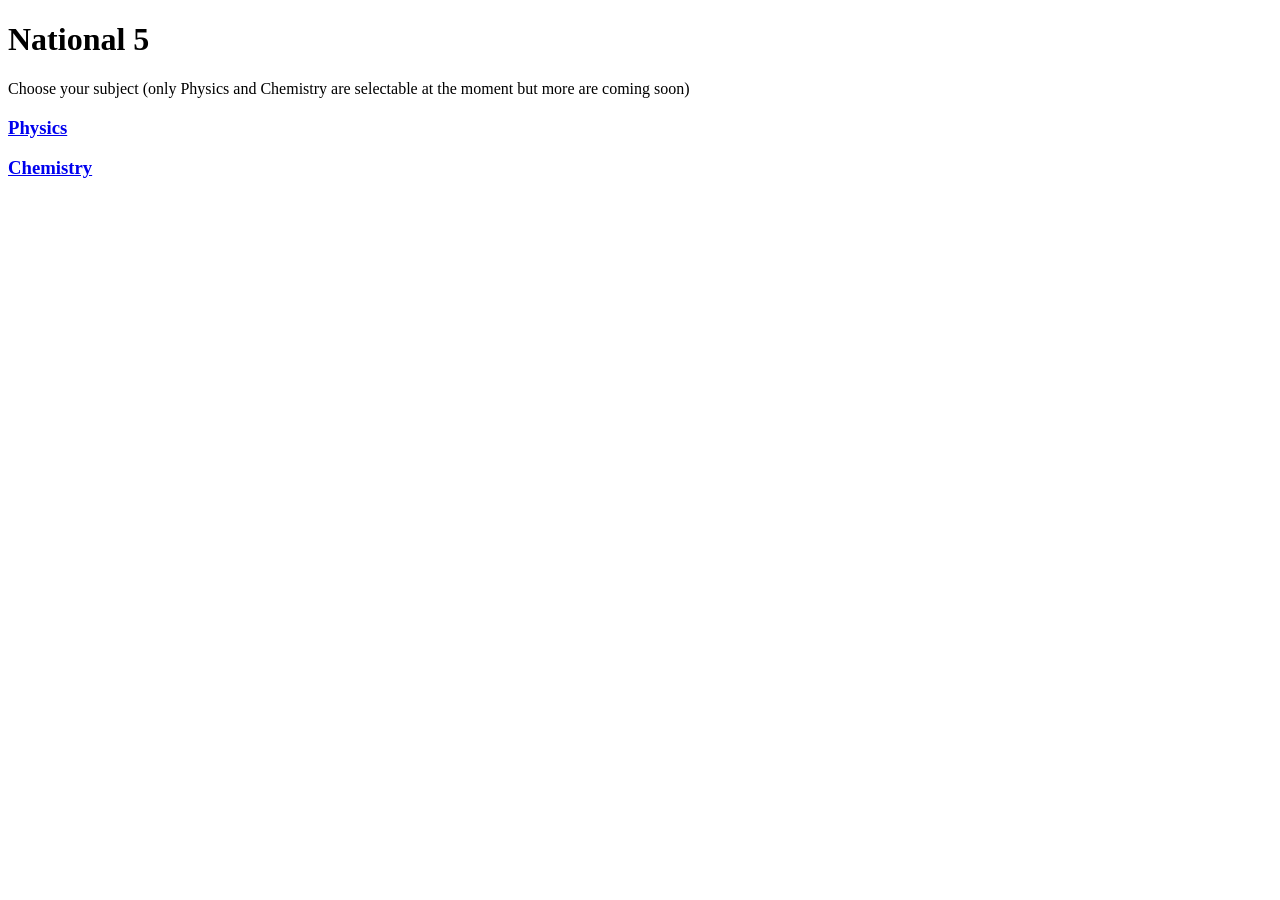
==== national5/nat5.html @ f1620e54 "Added a page for National 5 subjects" ====
<!DOCTYPE html>
<html lang="en">
  <head>
    <meta charset="UTF-8">
    <meta name="viewport" content="width=device-width, initial-scale=1.0">
    <title>National 5</title>
    <link rel="stylesheet" href="style.css">
  </head>
  <body>
    <header>
      <h1>National 5</h1>
    </header>
    <nav>
      <p>Choose your subject (only Physics and Chemistry are selectable at the moment but more are coming soon)</p>
      <h3>
        <a href="national5/physics.html">Physics</a>
      </h3>
      <h3>
        <a href="national5/chemistry.html">Chemistry</a>
      </h3>
    </nav>
  </body>
</html>
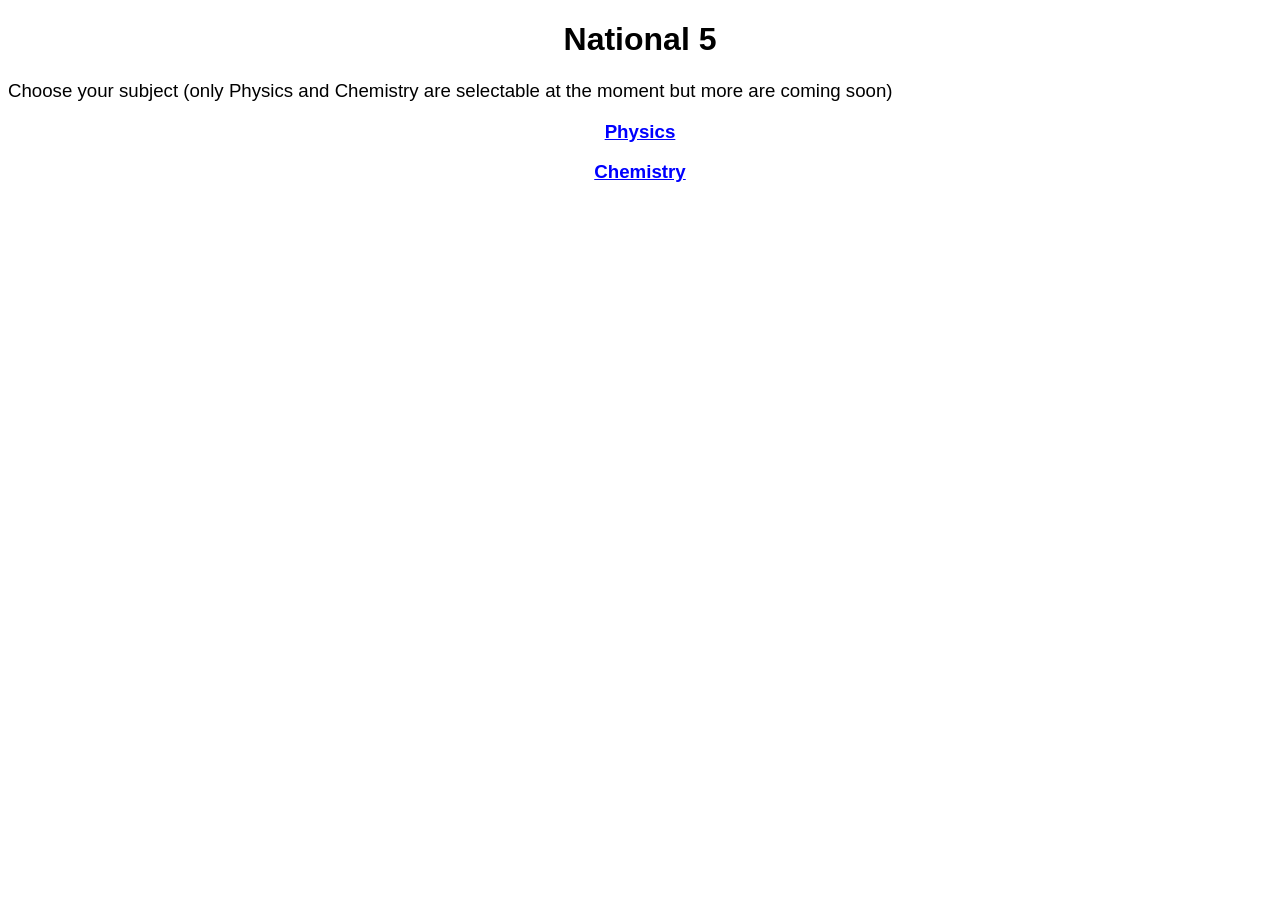
==== commit f20c156c: "Update nat5.html More fixes" ====
--- a/national5/nat5.html
+++ b/national5/nat5.html
@@ -4,7 +4,7 @@
     <meta charset="UTF-8">
     <meta name="viewport" content="width=device-width, initial-scale=1.0">
     <title>National 5</title>
-    <link rel="stylesheet" href="style.css">
+    <link rel="stylesheet" href="../style.css">
   </head>
   <body>
     <header>
@@ -13,10 +13,10 @@
     <nav>
       <p>Choose your subject (only Physics and Chemistry are selectable at the moment but more are coming soon)</p>
       <h3>
-        <a href="national5/physics.html">Physics</a>
+        <a href="./physics.html">Physics</a>
       </h3>
       <h3>
-        <a href="national5/chemistry.html">Chemistry</a>
+        <a href="./chemistry.html">Chemistry</a>
       </h3>
     </nav>
   </body>
--- a/style.css
+++ b/style.css
@@ -0,0 +1,24 @@
+@font-face {
+  font-family: "Jost";
+  src: url(./jost.tff);
+}
+
+body {
+  font-family: "Jost", "Verdana", "Arial", sans-serif;
+}
+
+h1, h2, h3 {
+  text-align: center;
+}
+
+p {
+  font-size: 14pt;
+}
+
+a {
+  color: blue;
+}
+
+a:hover {
+  color: yellow;
+}
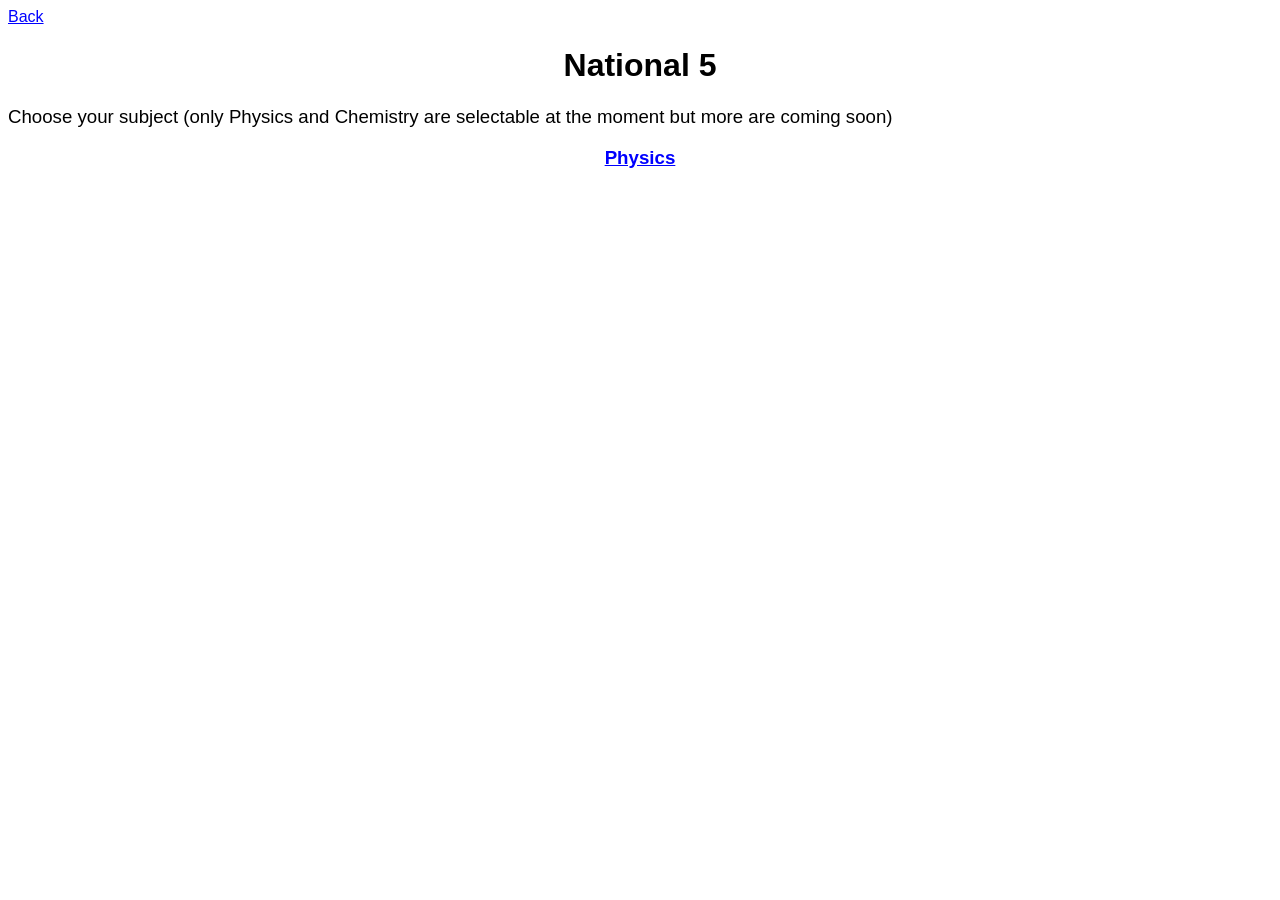
==== commit 56a5d90b: "Updated nat5.html Removed Chemistry (for the time being) Added a back button" ====
--- a/national5/nat5.html
+++ b/national5/nat5.html
@@ -7,6 +7,7 @@
     <link rel="stylesheet" href="../style.css">
   </head>
   <body>
+    <a href="../index.html">Back</a>
     <header>
       <h1>National 5</h1>
     </header>
@@ -15,9 +16,6 @@
       <h3>
         <a href="./physics.html">Physics</a>
       </h3>
-      <h3>
-        <a href="./chemistry.html">Chemistry</a>
-      </h3>
     </nav>
   </body>
 </html>
--- a/style.css
+++ b/style.css
@@ -7,7 +7,7 @@
   font-family: "Jost", "Verdana", "Arial", sans-serif;
 }
 
-h1, h2, h3 {
+h1, h2, h3, h4 {
   text-align: center;
 }
 
@@ -17,6 +17,7 @@
 
 a {
   color: blue;
+  text-align: center;
 }
 
 a:hover {
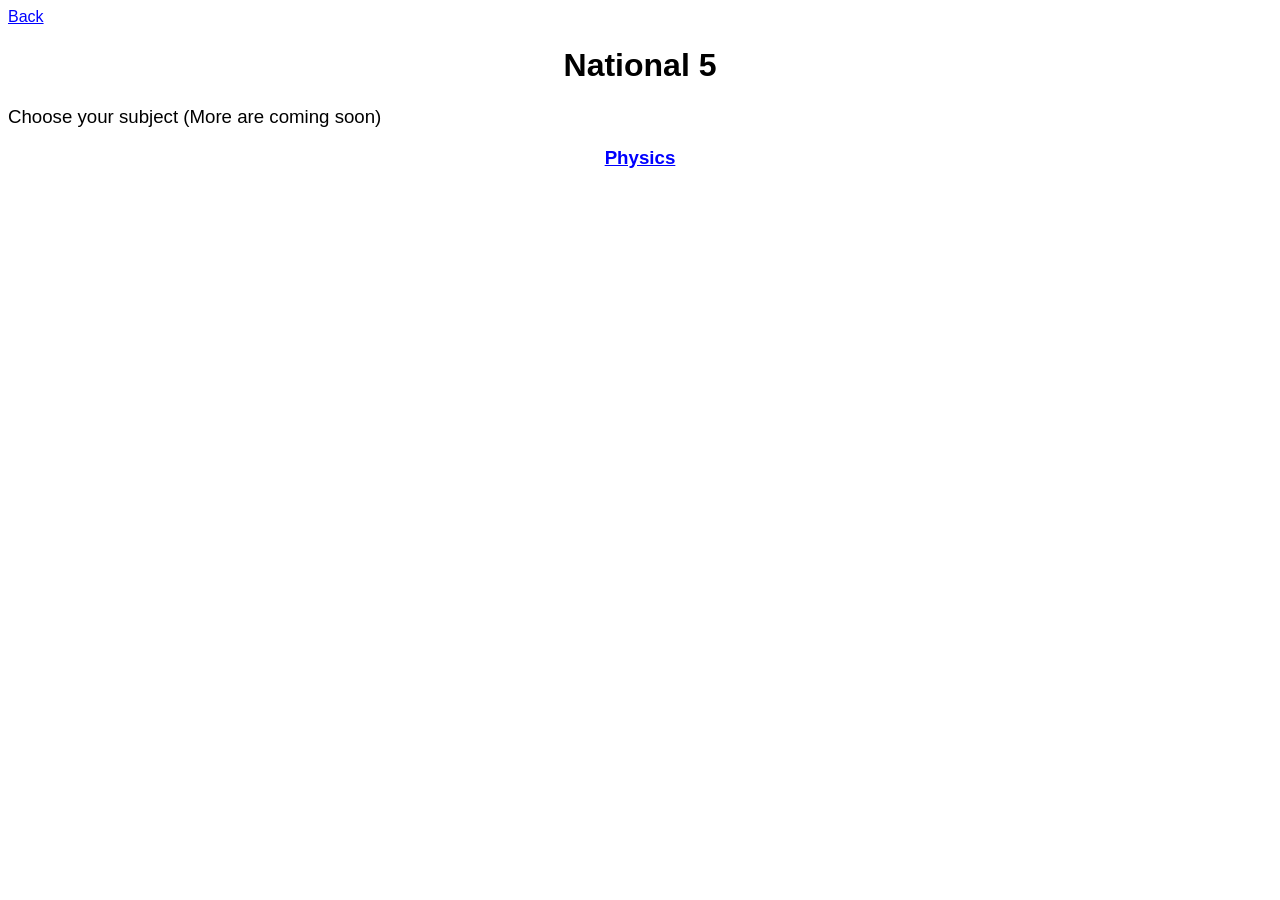
==== commit ee47b88c: "Fixed a mistake in National 5 section Removed mention of Chemistry and Physics" ====
--- a/national5/nat5.html
+++ b/national5/nat5.html
@@ -7,12 +7,14 @@
     <link rel="stylesheet" href="../style.css">
   </head>
   <body>
-    <a href="../index.html">Back</a>
+    <div id="return">
+      <a href="../index.html">Back</a>
+    </div>
     <header>
       <h1>National 5</h1>
     </header>
     <nav>
-      <p>Choose your subject (only Physics and Chemistry are selectable at the moment but more are coming soon)</p>
+      <p>Choose your subject (More are coming soon)</p>
       <h3>
         <a href="./physics.html">Physics</a>
       </h3>
